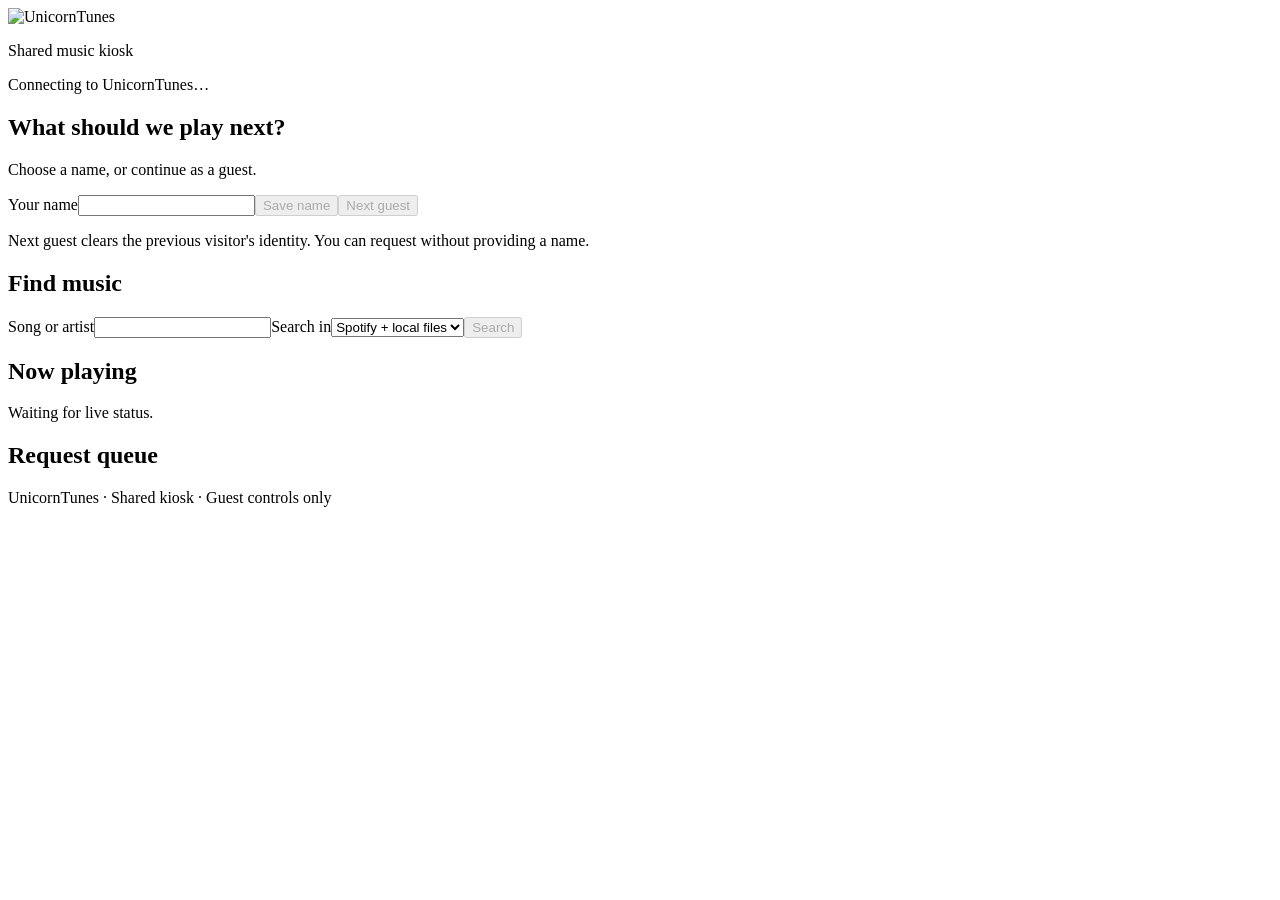
==== web/legacy.html @ a06002d6 "Add isolated legacy tablet guest kiosk" ====
<!doctype html>
<html lang="en"><head><meta charset="utf-8"><meta name="viewport" content="width=device-width, initial-scale=1"><meta name="apple-mobile-web-app-capable" content="yes"><meta name="apple-mobile-web-app-status-bar-style" content="black"><meta name="apple-mobile-web-app-title" content="UnicornTunes"><title>UnicornTunes kiosk</title><link rel="apple-touch-icon" href="/favicon.png"><link rel="stylesheet" href="/legacy.css"></head>
<body><main>
<header><img src="/foxtunes-logo.png" alt="UnicornTunes"><p>Shared music kiosk <span id="version"></span></p></header>
<p id="connection" role="status">Connecting to UnicornTunes…</p><p id="notice" role="status" aria-live="polite"></p>
<noscript>This kiosk requires JavaScript. Enable it in Safari settings.</noscript>
<section><h1>What should we play next?</h1><p id="guest">Choose a name, or continue as a guest.</p><form id="name-form"><label for="guest-input">Your name</label><input id="guest-input" type="text" maxlength="48" autocomplete="off"><button id="save-name" type="submit" disabled>Save name</button><button id="switch-guest" type="button" disabled>Next guest</button></form><p class="hint">Next guest clears the previous visitor's identity. You can request without providing a name.</p></section>
<section><h2>Find music</h2><form id="search-form"><label for="query">Song or artist</label><input id="query" type="text" maxlength="150" autocomplete="off" autocapitalize="off"><label for="source">Search in</label><select id="source"><option value="all">Spotify + local files</option><option value="spotify">Spotify only</option><option value="local">Local files only</option></select><button id="search-button" type="submit" disabled>Search</button></form><p id="search-status" role="status"></p><div id="results"></div><div id="pages" hidden><button id="previous" type="button">Previous</button><button id="next" type="button">More results</button></div></section>
<section><h2>Now playing</h2><div id="now">Waiting for live status.</div></section>
<section><h2>Request queue</h2><p id="queue-status"></p><div id="queue"></div></section>
<footer>UnicornTunes · Shared kiosk · Guest controls only</footer>
</main><script src="/legacy.js"></script></body></html>
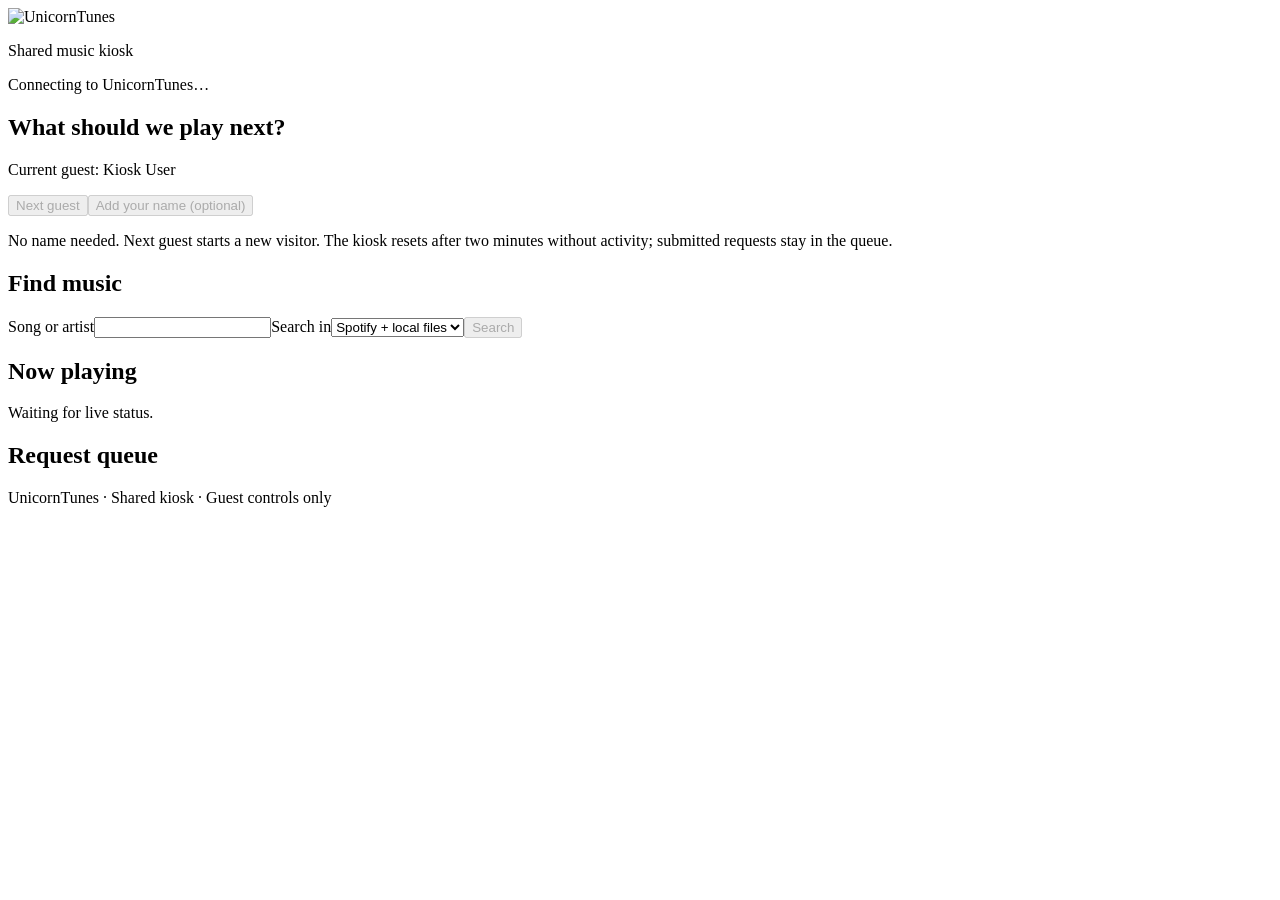
==== commit 6883b460: "Fix browser session buildup and simplify shared kiosk identity" ====
--- a/web/legacy.html
+++ b/web/legacy.html
@@ -4,9 +4,9 @@
 <header><img src="/foxtunes-logo.png" alt="UnicornTunes"><p>Shared music kiosk <span id="version"></span></p></header>
 <p id="connection" role="status">Connecting to UnicornTunes…</p><p id="notice" role="status" aria-live="polite"></p>
 <noscript>This kiosk requires JavaScript. Enable it in Safari settings.</noscript>
-<section><h1>What should we play next?</h1><p id="guest">Choose a name, or continue as a guest.</p><form id="name-form"><label for="guest-input">Your name</label><input id="guest-input" type="text" maxlength="48" autocomplete="off"><button id="save-name" type="submit" disabled>Save name</button><button id="switch-guest" type="button" disabled>Next guest</button></form><p class="hint">Next guest clears the previous visitor's identity. You can request without providing a name.</p></section>
+<section><h1>What should we play next?</h1><p id="guest">Current guest: Kiosk User</p><button id="switch-guest" type="button" disabled>Next guest</button><button id="add-name" type="button" disabled>Add your name (optional)</button><form id="name-form" hidden><label for="guest-input">Your name</label><input id="guest-input" type="text" maxlength="48" autocomplete="off"><button id="save-name" type="submit" disabled>Save name</button><button id="cancel-name" type="button">Cancel</button></form><p class="hint">No name needed. Next guest starts a new visitor. The kiosk resets after two minutes without activity; submitted requests stay in the queue.</p></section>
 <section><h2>Find music</h2><form id="search-form"><label for="query">Song or artist</label><input id="query" type="text" maxlength="150" autocomplete="off" autocapitalize="off"><label for="source">Search in</label><select id="source"><option value="all">Spotify + local files</option><option value="spotify">Spotify only</option><option value="local">Local files only</option></select><button id="search-button" type="submit" disabled>Search</button></form><p id="search-status" role="status"></p><div id="results"></div><div id="pages" hidden><button id="previous" type="button">Previous</button><button id="next" type="button">More results</button></div></section>
 <section><h2>Now playing</h2><div id="now">Waiting for live status.</div></section>
 <section><h2>Request queue</h2><p id="queue-status"></p><div id="queue"></div></section>
 <footer>UnicornTunes · Shared kiosk · Guest controls only</footer>
-</main><script src="/legacy.js"></script></body></html>
+</main><script src="/kiosk.js"></script><script src="/legacy.js"></script></body></html>
